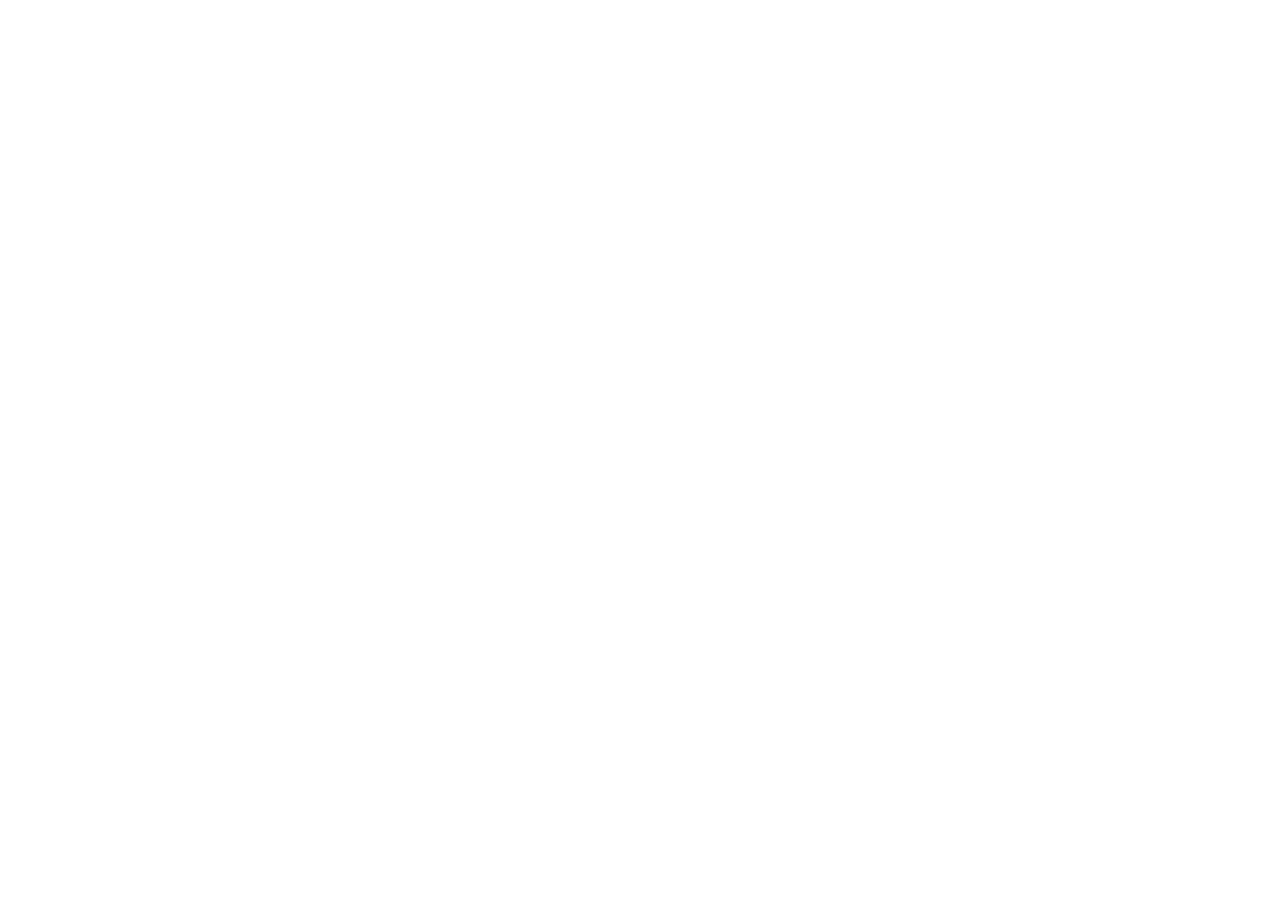
==== index.html @ 272453e7 "Create initial HTML and JS; Create GitHub Action worker" ====
<!DOCTYPE html>
<html lang="en">

<head>
    <meta charset="UTF-8">
    <meta name="viewport" content="width=device-width, initial-scale=1.0">
    <title>Interactive Swoosh Background</title>
    <style>
        body { margin: 0; }
        canvas { display: block; }
    </style>
</head>

<body>
    <script src="https://threejs.org/build/three.min.js"></script>
    <script src="https://threejs.org/examples/js/controls/OrbitControls.js"></script>
    <script src="script.js"></script>
</body>

</html>
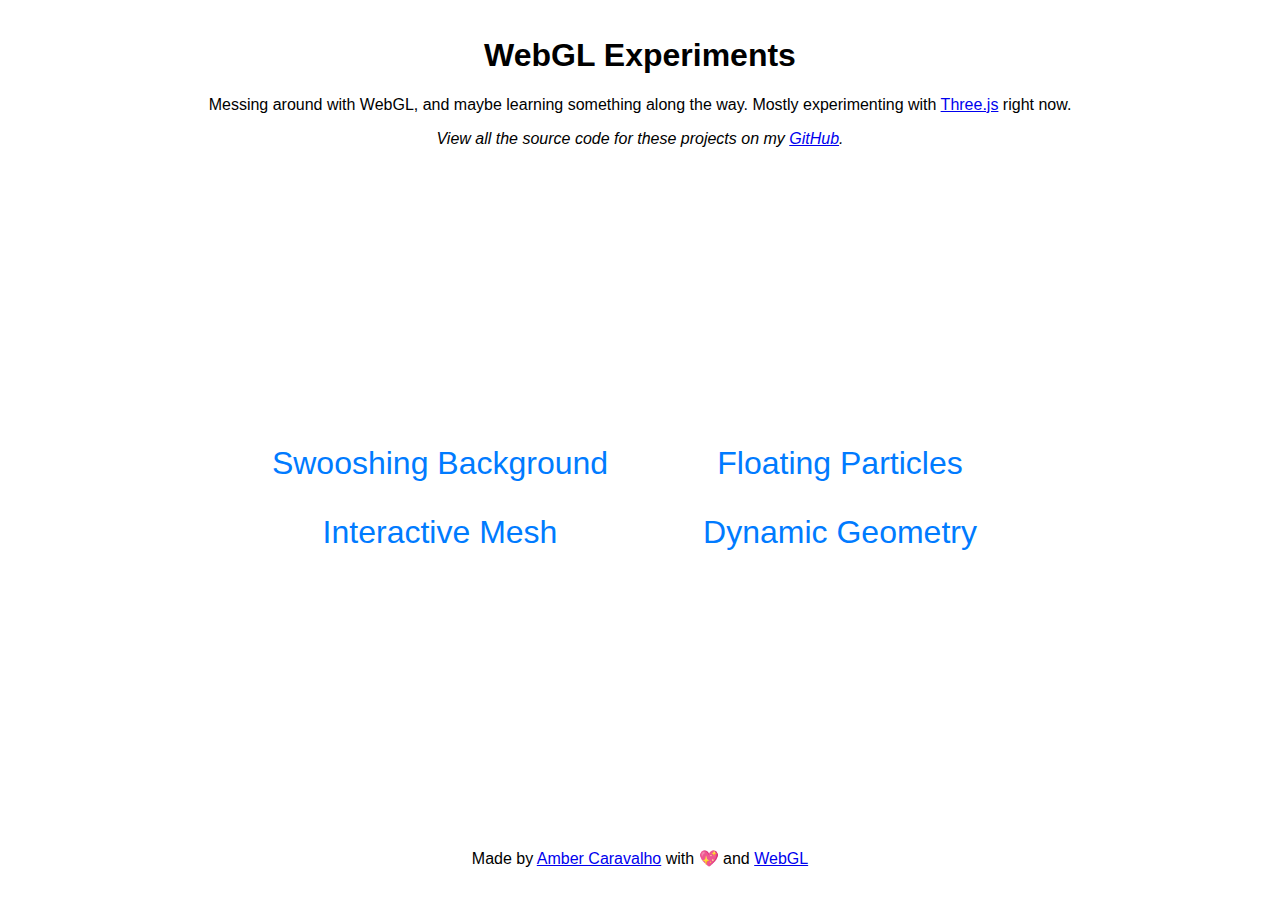
==== commit c5c5ee5a: "Create landing page" ====
--- a/index.html
+++ b/index.html
@@ -4,17 +4,30 @@
 <head>
     <meta charset="UTF-8">
     <meta name="viewport" content="width=device-width, initial-scale=1.0">
-    <title>Interactive Swoosh Background</title>
-    <style>
-        body { margin: 0; }
-        canvas { display: block; }
-    </style>
+    <title>WebGL Experiments</title>
+    <link rel="stylesheet" href="style.css">
 </head>
 
 <body>
-    <script src="https://threejs.org/build/three.min.js"></script>
-    <script src="https://threejs.org/examples/js/controls/OrbitControls.js"></script>
-    <script src="script.js"></script>
+    <header>
+        <h1>WebGL Experiments</h1>
+        <p>Messing around with WebGL, and maybe learning something along the way. Mostly experimenting with <a href="https://threejs.org" target="_blank">Three.js</a> right now.</p>
+        <p id="github_text">View all the source code for these projects on my <a href="https://github.com/ambercaravalho/webgl-experiments" target="_blank">GitHub</a>.</p>
+    </header>
+
+    <main>
+        <section class="experiment-list">
+            <ul>
+                <li><a href="swoosh_background.html">Swooshing Background</a></li>
+                <li><a href="floating-particles.html">Floating Particles</a></li>
+                <li><a href="interactive-mesh.html">Interactive Mesh</a></li>
+                <li><a href="dynamic-geometry.html">Dynamic Geometry</a></li>
+            </ul>
+        </section>
+    </main>
+
+    <footer>
+        <p>Made by <a href="https://ambercaravalho.com" target="_blank">Amber Caravalho</a> with 💖 and <a href="https://www.khronos.org/webgl/" target="_blank">WebGL</a></p>
+    </footer>
 </body>
-
-</html>+</html>
--- a/style.css
+++ b/style.css
@@ -0,0 +1,54 @@
+body {
+    font-family: Arial, sans-serif;
+    margin: 0;
+    padding: 0;
+    display: flex;
+    flex-direction: column;
+    min-height: 100vh;
+    align-items: center; /* center content */
+}
+
+header, footer {
+    text-align: center;
+    padding: 1em;
+    width: 100%;
+}
+
+header p#github_text {
+    font-style: italic;
+    padding-top: -0.5em;
+}
+
+main {
+    font-size: 2em;
+    flex: 1;
+    padding: 1em;
+    display: flex;
+    justify-content: center; /* center the experiment list horizontally */
+    align-items: center; /* center the experiment list vertically */
+    width: 100%;
+}
+
+.experiment-list ul {
+    list-style-type: none;
+    padding: 0;
+    display: flex; /* make the list flex-container */
+    flex-wrap: wrap; /* allow items to wrap */
+    justify-content: center; /* center items horizontally */
+    max-width: 800px;
+}
+
+.experiment-list li {
+    margin: 0.5em;
+    flex-basis: calc(50% - 1em); /* calculate width to allow for margins */
+    text-align: center; /* center text inside each list item */
+}
+
+.experiment-list a {
+    text-decoration: none;
+    color: #007bff;
+}
+
+.experiment-list a:hover {
+    text-decoration: underline;
+}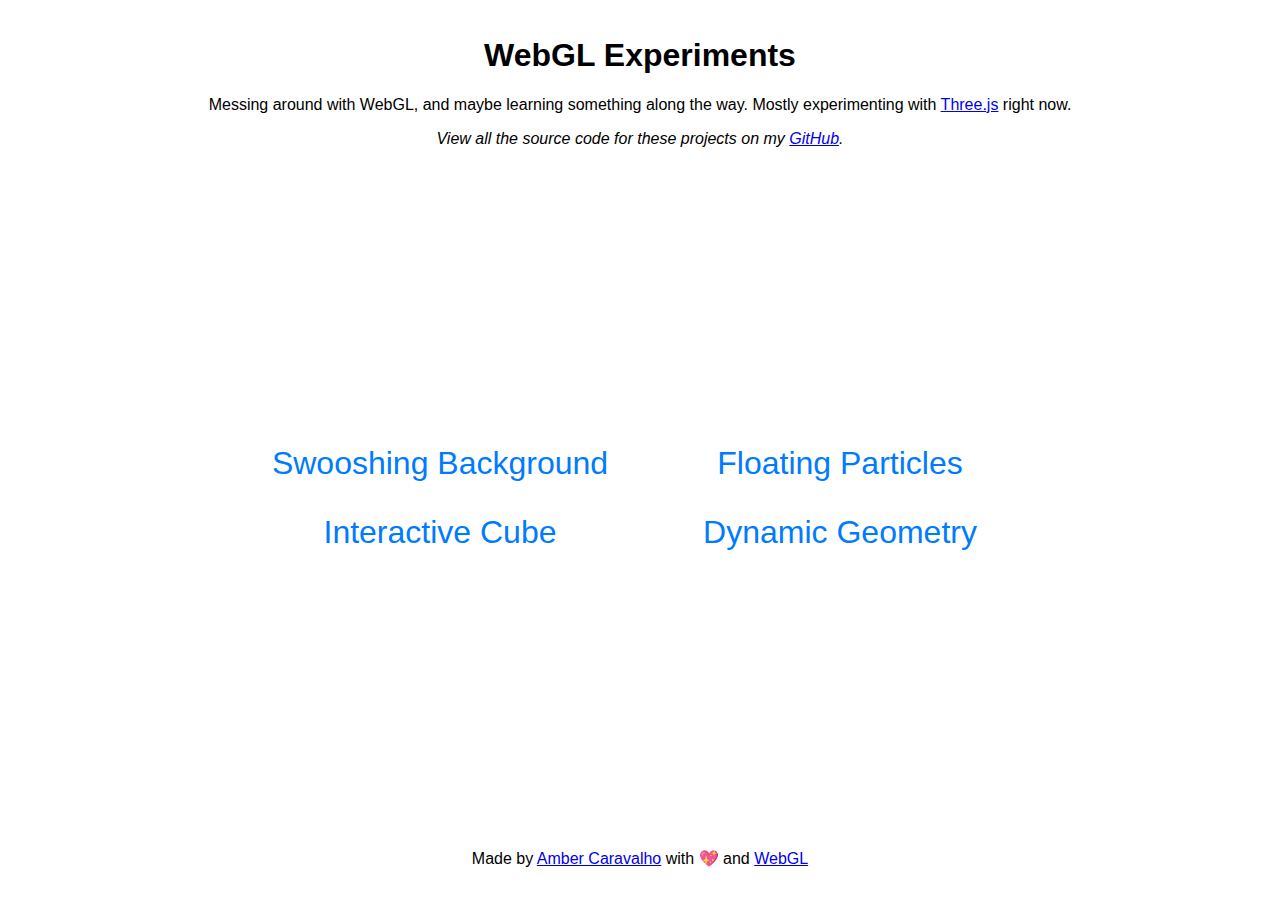
==== commit 038881b3: "Add Floating Particles experiment; Rename Interactive Cube experiment" ====
--- a/index.html
+++ b/index.html
@@ -19,9 +19,9 @@
         <section class="experiment-list">
             <ul>
                 <li><a href="swoosh_background.html">Swooshing Background</a></li>
-                <li><a href="floating-particles.html">Floating Particles</a></li>
-                <li><a href="interactive-mesh.html">Interactive Mesh</a></li>
-                <li><a href="dynamic-geometry.html">Dynamic Geometry</a></li>
+                <li><a href="floating_particles.html">Floating Particles</a></li>
+                <li><a href="interactive_cube.html">Interactive Cube</a></li>
+                <li><a href="dynamic_geometry.html">Dynamic Geometry</a></li>
             </ul>
         </section>
     </main>
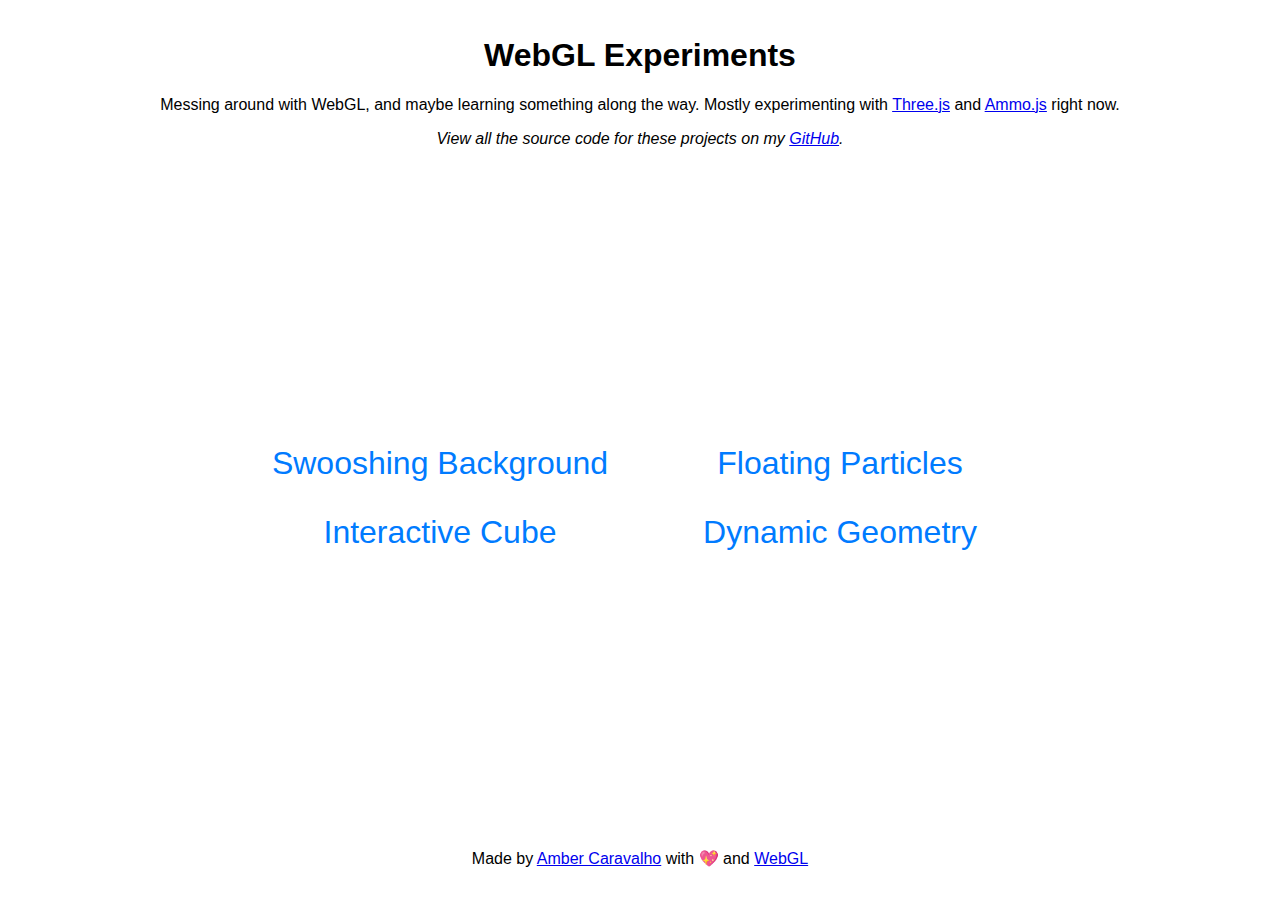
==== commit 984ce344: "Add Ammo.js link to landing page" ====
--- a/index.html
+++ b/index.html
@@ -11,7 +11,7 @@
 <body>
     <header>
         <h1>WebGL Experiments</h1>
-        <p>Messing around with WebGL, and maybe learning something along the way. Mostly experimenting with <a href="https://threejs.org" target="_blank">Three.js</a> right now.</p>
+        <p>Messing around with WebGL, and maybe learning something along the way. Mostly experimenting with <a href="https://threejs.org" target="_blank">Three.js</a> and <a href="https://github.com/kripken/ammo.js" target="_blank">Ammo.js</a> right now.</p>
         <p id="github_text">View all the source code for these projects on my <a href="https://github.com/ambercaravalho/webgl-experiments" target="_blank">GitHub</a>.</p>
     </header>
 
